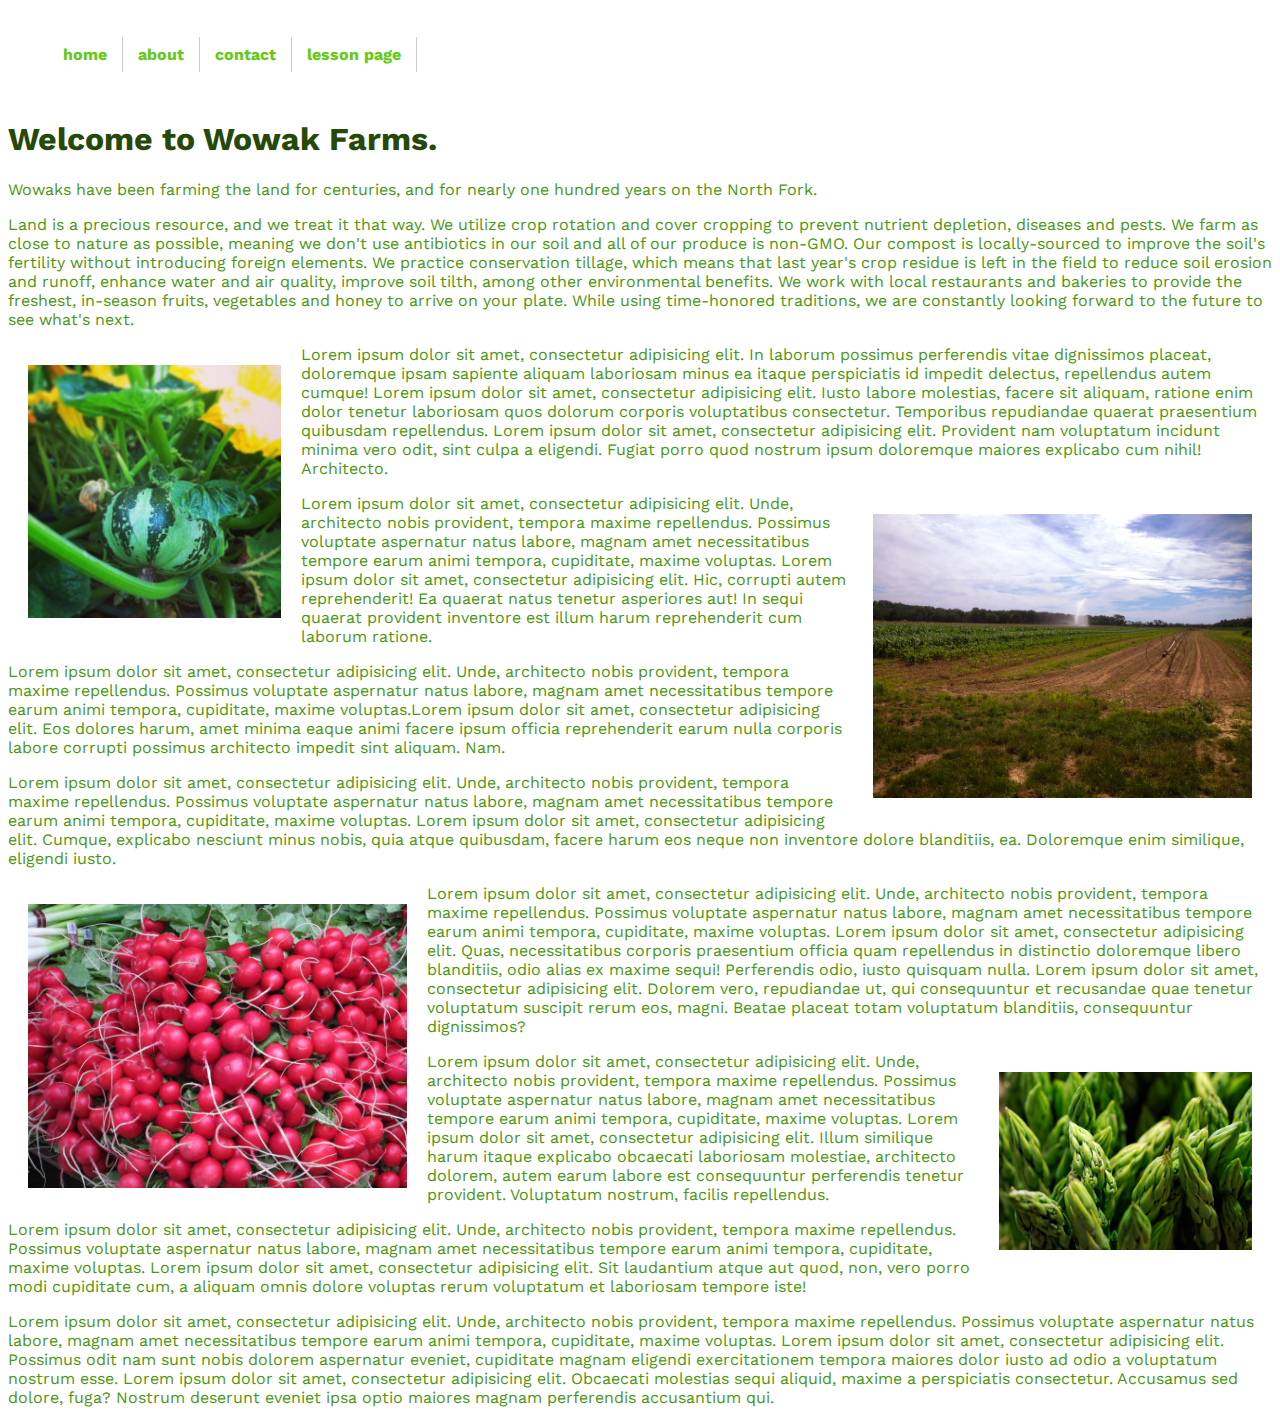
==== about.html @ 3cdbbc7f "first commit" ====
<!DOCTYPE html>
<html lang="en">
<head>
	<meta charset="UTF-8">
	<link href='https://fonts.googleapis.com/css?family=Work+Sans' rel='stylesheet' type='text/css'>
	<link rel="stylesheet" type="text/css" href="main.css">
	<title>about the farm</title>
</head>
<body>

	<nav>
			<ul>
				<li><a href="index.html">home</a></li>
				<li><a href="about.html">about</a></li>
				<li><a href="contact.html">contact</a></li>
				<li><a target="_blank" href="lesson1/indexA.html">lesson page</a></li>
			</ul>
		</nav>
	
	<h1>Welcome to Wowak Farms.</h1>
		<p>
			Wowaks have been farming the land for centuries, and for nearly one hundred years on the North Fork.
		</p>
		<p>
			Land is a precious resource, and we treat it that way. We utilize crop rotation and cover cropping to prevent nutrient depletion, diseases and pests. We farm as close to nature as possible, meaning we don't use antibiotics in our soil and all of our produce is non-GMO. Our compost is locally-sourced to improve the soil's fertility without introducing foreign elements. We practice conservation tillage, which means that last year's crop residue is left in the field to reduce soil erosion and runoff, enhance water and air quality, improve soil tilth, among other environmental benefits. We work with local restaurants and bakeries to provide the freshest, in-season fruits, vegetables and honey to arrive on your plate. While using time-honored traditions, we are constantly looking forward to the future to see what's next.
		</p>
				<span class="kobocha">
					<img src="images/kobocha.png"> 
				</span>
		<p>
			Lorem ipsum dolor sit amet, consectetur adipisicing elit. In laborum possimus perferendis vitae dignissimos placeat, doloremque ipsam sapiente aliquam laboriosam minus ea itaque perspiciatis id impedit delectus, repellendus autem cumque! Lorem ipsum dolor sit amet, consectetur adipisicing elit. Iusto labore molestias, facere sit aliquam, ratione enim dolor tenetur laboriosam quos dolorum corporis voluptatibus consectetur. Temporibus repudiandae quaerat praesentium quibusdam repellendus. Lorem ipsum dolor sit amet, consectetur adipisicing elit. Provident nam voluptatum incidunt minima vero odit, sint culpa a eligendi. Fugiat porro quod nostrum ipsum doloremque maiores explicabo cum nihil! Architecto.
		</p>
				<span class="fields">
					<img src="images/fields.jpg">
				</span>
		<p>
			Lorem ipsum dolor sit amet, consectetur adipisicing elit. Unde, architecto nobis provident, tempora maxime repellendus. Possimus voluptate aspernatur natus labore, magnam amet necessitatibus tempore earum animi tempora, cupiditate, maxime voluptas. Lorem ipsum dolor sit amet, consectetur adipisicing elit. Hic, corrupti autem reprehenderit! Ea quaerat natus tenetur asperiores aut! In sequi quaerat provident inventore est illum harum reprehenderit cum laborum ratione.
		</p>
		<p>
			Lorem ipsum dolor sit amet, consectetur adipisicing elit. Unde, architecto nobis provident, tempora maxime repellendus. Possimus voluptate aspernatur natus labore, magnam amet necessitatibus tempore earum animi tempora, cupiditate, maxime voluptas.Lorem ipsum dolor sit amet, consectetur adipisicing elit. Eos dolores harum, amet minima eaque animi facere ipsum officia reprehenderit earum nulla corporis labore corrupti possimus architecto impedit sint aliquam. Nam.
		</p>
		<p>
			Lorem ipsum dolor sit amet, consectetur adipisicing elit. Unde, architecto nobis provident, tempora maxime repellendus. Possimus voluptate aspernatur natus labore, magnam amet necessitatibus tempore earum animi tempora, cupiditate, maxime voluptas. Lorem ipsum dolor sit amet, consectetur adipisicing elit. Cumque, explicabo nesciunt minus nobis, quia atque quibusdam, facere harum eos neque non inventore dolore blanditiis, ea. Doloremque enim similique, eligendi iusto.
		</p>
				<span class="radishes">
					<img src="images/radishes.jpg">
				</span>
		<p>
			Lorem ipsum dolor sit amet, consectetur adipisicing elit. Unde, architecto nobis provident, tempora maxime repellendus. Possimus voluptate aspernatur natus labore, magnam amet necessitatibus tempore earum animi tempora, cupiditate, maxime voluptas. Lorem ipsum dolor sit amet, consectetur adipisicing elit. Quas, necessitatibus corporis praesentium officia quam repellendus in distinctio doloremque libero blanditiis, odio alias ex maxime sequi! Perferendis odio, iusto quisquam nulla. Lorem ipsum dolor sit amet, consectetur adipisicing elit. Dolorem vero, repudiandae ut, qui consequuntur et recusandae quae tenetur voluptatum suscipit rerum eos, magni. Beatae placeat totam voluptatum blanditiis, consequuntur dignissimos?
		</p>
				<span class="asparagus">
					<img src="images/asparagus.jpg">
				</span>
		<p>
			Lorem ipsum dolor sit amet, consectetur adipisicing elit. Unde, architecto nobis provident, tempora maxime repellendus. Possimus voluptate aspernatur natus labore, magnam amet necessitatibus tempore earum animi tempora, cupiditate, maxime voluptas. Lorem ipsum dolor sit amet, consectetur adipisicing elit. Illum similique harum itaque explicabo obcaecati laboriosam molestiae, architecto dolorem, autem earum labore est consequuntur perferendis tenetur provident. Voluptatum nostrum, facilis repellendus.
		</p>
		<p>
			Lorem ipsum dolor sit amet, consectetur adipisicing elit. Unde, architecto nobis provident, tempora maxime repellendus. Possimus voluptate aspernatur natus labore, magnam amet necessitatibus tempore earum animi tempora, cupiditate, maxime voluptas. Lorem ipsum dolor sit amet, consectetur adipisicing elit. Sit laudantium atque aut quod, non, vero porro modi cupiditate cum, a aliquam omnis dolore voluptas rerum voluptatum et laboriosam tempore iste!
		</p>
		<p>
			Lorem ipsum dolor sit amet, consectetur adipisicing elit. Unde, architecto nobis provident, tempora maxime repellendus. Possimus voluptate aspernatur natus labore, magnam amet necessitatibus tempore earum animi tempora, cupiditate, maxime voluptas. Lorem ipsum dolor sit amet, consectetur adipisicing elit. Possimus odit nam sunt nobis dolorem aspernatur eveniet, cupiditate magnam eligendi exercitationem tempora maiores dolor iusto ad odio a voluptatum nostrum esse. Lorem ipsum dolor sit amet, consectetur adipisicing elit. Obcaecati molestias sequi aliquid, maxime a perspiciatis consectetur. Accusamus sed dolore, fuga? Nostrum deserunt eveniet ipsa optio maiores magnam perferendis accusantium qui.
		</p>

</body>
</html>
---- main.css ----
html {
  background: url(images/veg-back.jpg) no-repeat center center fixed;
  -webkit-background-size: cover;
  -moz-background-size: cover;
  -o-background-size: cover;
  background-size: cover; 
  background-size: 100% 100%;
}

nav {
	width: 100%;
	float: left;
	margin: 0 0 3em 0;
	padding: 0;
}

ul {
	list-style-type:none;
	font-family: 'Work Sans', sans-serif;
}

nav li {
	float: left;
}

nav li a {
	display: block;
	padding: 8px 15px;
	text-decoration: none;
	font-weight: bold;
	color: #66C917;
	border-right: 1px solid #ccc;

}

nav li a:hover {
	color: #73007C;
}

h1 {
	font-family: 'Work Sans', sans-serif;
	color: #254908;
}

h3 {
	font-family: 'Work Sans', sans-serif;
	color: #32491E;
}

p {
	font-family: 'Work Sans', sans-serif;
	color: #4C9611;
}

.fresh {
	width: 768px;
	height: 512px;
}

.fresh img {
	width: 100%;
	height: auto;
}

.float-left {
	width: 384px;
	height: 256px;
}

.float-left img {
	width: 100%;
	height: auto;
	float: left;
	padding: 20px;
}

.social-media {
	background-color: #73007C;
}

#end {
	font-size: 20pt;
}

.kobocha {
	width: 384px;
	height: 256px;
}

.kobocha img {
	width: 20%;
	height: auto;
	float: left;
	margin: 20px;
}

.fields {
	width: 384px;
	height: 256px;
}

.fields img {
	width: 30%;
	height: auto;
	float: right;
	margin: 20px;
}

.radishes {
	width: 384px;
	height: 256px;
}

.radishes img {
	width: 30%;
	height: auto;
	float: left;
	margin: 20px;
}

.asparagus {
	width: 384px;
	height: 256px;
}

.asparagus img {
	width: 20%;
	height: auto;
	float: right;
	margin: 20px;
}
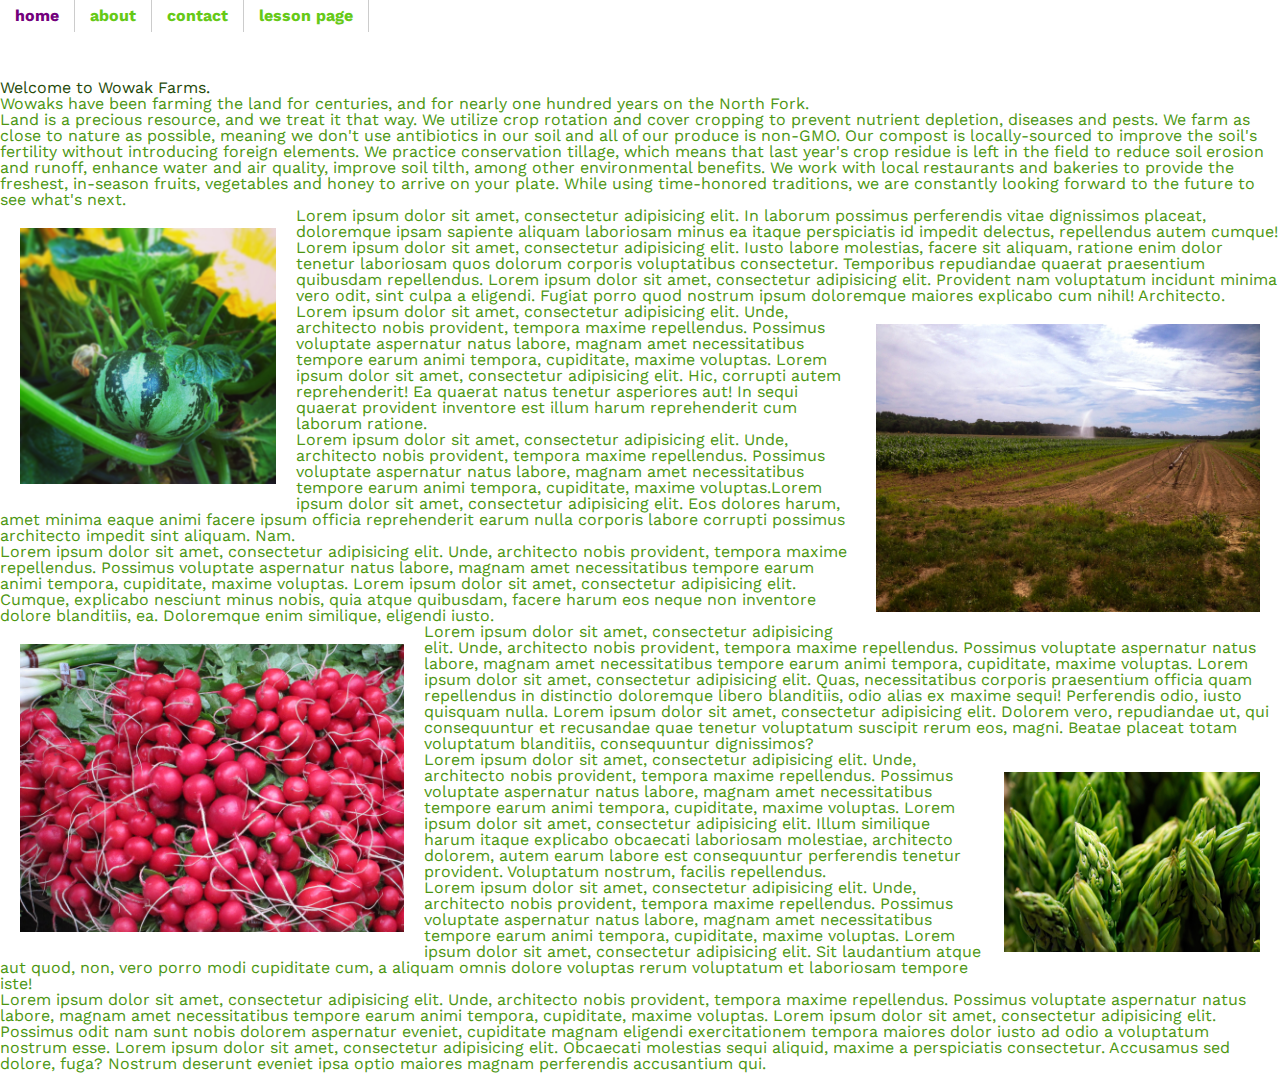
==== commit baff5337: "hopefully fixed spacing" ====
--- a/about.html
+++ b/about.html
@@ -7,60 +7,57 @@
 	<title>about the farm</title>
 </head>
 <body>
-
 	<nav>
-			<ul>
-				<li><a href="index.html">home</a></li>
-				<li><a href="about.html">about</a></li>
-				<li><a href="contact.html">contact</a></li>
-				<li><a target="_blank" href="lesson1/indexA.html">lesson page</a></li>
-			</ul>
-		</nav>
-	
+		<ul>
+			<li><a href="index.html">home</a></li>
+			<li><a href="about.html">about</a></li>
+			<li><a href="contact.html">contact</a></li>
+			<li><a target="_blank" href="lesson1/indexA.html">lesson page</a></li>
+		</ul>
+	</nav>
 	<h1>Welcome to Wowak Farms.</h1>
-		<p>
-			Wowaks have been farming the land for centuries, and for nearly one hundred years on the North Fork.
-		</p>
-		<p>
-			Land is a precious resource, and we treat it that way. We utilize crop rotation and cover cropping to prevent nutrient depletion, diseases and pests. We farm as close to nature as possible, meaning we don't use antibiotics in our soil and all of our produce is non-GMO. Our compost is locally-sourced to improve the soil's fertility without introducing foreign elements. We practice conservation tillage, which means that last year's crop residue is left in the field to reduce soil erosion and runoff, enhance water and air quality, improve soil tilth, among other environmental benefits. We work with local restaurants and bakeries to provide the freshest, in-season fruits, vegetables and honey to arrive on your plate. While using time-honored traditions, we are constantly looking forward to the future to see what's next.
-		</p>
-				<span class="kobocha">
-					<img src="images/kobocha.png"> 
-				</span>
-		<p>
-			Lorem ipsum dolor sit amet, consectetur adipisicing elit. In laborum possimus perferendis vitae dignissimos placeat, doloremque ipsam sapiente aliquam laboriosam minus ea itaque perspiciatis id impedit delectus, repellendus autem cumque! Lorem ipsum dolor sit amet, consectetur adipisicing elit. Iusto labore molestias, facere sit aliquam, ratione enim dolor tenetur laboriosam quos dolorum corporis voluptatibus consectetur. Temporibus repudiandae quaerat praesentium quibusdam repellendus. Lorem ipsum dolor sit amet, consectetur adipisicing elit. Provident nam voluptatum incidunt minima vero odit, sint culpa a eligendi. Fugiat porro quod nostrum ipsum doloremque maiores explicabo cum nihil! Architecto.
-		</p>
-				<span class="fields">
-					<img src="images/fields.jpg">
-				</span>
-		<p>
-			Lorem ipsum dolor sit amet, consectetur adipisicing elit. Unde, architecto nobis provident, tempora maxime repellendus. Possimus voluptate aspernatur natus labore, magnam amet necessitatibus tempore earum animi tempora, cupiditate, maxime voluptas. Lorem ipsum dolor sit amet, consectetur adipisicing elit. Hic, corrupti autem reprehenderit! Ea quaerat natus tenetur asperiores aut! In sequi quaerat provident inventore est illum harum reprehenderit cum laborum ratione.
-		</p>
-		<p>
-			Lorem ipsum dolor sit amet, consectetur adipisicing elit. Unde, architecto nobis provident, tempora maxime repellendus. Possimus voluptate aspernatur natus labore, magnam amet necessitatibus tempore earum animi tempora, cupiditate, maxime voluptas.Lorem ipsum dolor sit amet, consectetur adipisicing elit. Eos dolores harum, amet minima eaque animi facere ipsum officia reprehenderit earum nulla corporis labore corrupti possimus architecto impedit sint aliquam. Nam.
-		</p>
-		<p>
-			Lorem ipsum dolor sit amet, consectetur adipisicing elit. Unde, architecto nobis provident, tempora maxime repellendus. Possimus voluptate aspernatur natus labore, magnam amet necessitatibus tempore earum animi tempora, cupiditate, maxime voluptas. Lorem ipsum dolor sit amet, consectetur adipisicing elit. Cumque, explicabo nesciunt minus nobis, quia atque quibusdam, facere harum eos neque non inventore dolore blanditiis, ea. Doloremque enim similique, eligendi iusto.
-		</p>
-				<span class="radishes">
-					<img src="images/radishes.jpg">
-				</span>
-		<p>
-			Lorem ipsum dolor sit amet, consectetur adipisicing elit. Unde, architecto nobis provident, tempora maxime repellendus. Possimus voluptate aspernatur natus labore, magnam amet necessitatibus tempore earum animi tempora, cupiditate, maxime voluptas. Lorem ipsum dolor sit amet, consectetur adipisicing elit. Quas, necessitatibus corporis praesentium officia quam repellendus in distinctio doloremque libero blanditiis, odio alias ex maxime sequi! Perferendis odio, iusto quisquam nulla. Lorem ipsum dolor sit amet, consectetur adipisicing elit. Dolorem vero, repudiandae ut, qui consequuntur et recusandae quae tenetur voluptatum suscipit rerum eos, magni. Beatae placeat totam voluptatum blanditiis, consequuntur dignissimos?
-		</p>
-				<span class="asparagus">
-					<img src="images/asparagus.jpg">
-				</span>
-		<p>
-			Lorem ipsum dolor sit amet, consectetur adipisicing elit. Unde, architecto nobis provident, tempora maxime repellendus. Possimus voluptate aspernatur natus labore, magnam amet necessitatibus tempore earum animi tempora, cupiditate, maxime voluptas. Lorem ipsum dolor sit amet, consectetur adipisicing elit. Illum similique harum itaque explicabo obcaecati laboriosam molestiae, architecto dolorem, autem earum labore est consequuntur perferendis tenetur provident. Voluptatum nostrum, facilis repellendus.
-		</p>
-		<p>
-			Lorem ipsum dolor sit amet, consectetur adipisicing elit. Unde, architecto nobis provident, tempora maxime repellendus. Possimus voluptate aspernatur natus labore, magnam amet necessitatibus tempore earum animi tempora, cupiditate, maxime voluptas. Lorem ipsum dolor sit amet, consectetur adipisicing elit. Sit laudantium atque aut quod, non, vero porro modi cupiditate cum, a aliquam omnis dolore voluptas rerum voluptatum et laboriosam tempore iste!
-		</p>
-		<p>
-			Lorem ipsum dolor sit amet, consectetur adipisicing elit. Unde, architecto nobis provident, tempora maxime repellendus. Possimus voluptate aspernatur natus labore, magnam amet necessitatibus tempore earum animi tempora, cupiditate, maxime voluptas. Lorem ipsum dolor sit amet, consectetur adipisicing elit. Possimus odit nam sunt nobis dolorem aspernatur eveniet, cupiditate magnam eligendi exercitationem tempora maiores dolor iusto ad odio a voluptatum nostrum esse. Lorem ipsum dolor sit amet, consectetur adipisicing elit. Obcaecati molestias sequi aliquid, maxime a perspiciatis consectetur. Accusamus sed dolore, fuga? Nostrum deserunt eveniet ipsa optio maiores magnam perferendis accusantium qui.
-		</p>
-
+	<p>
+		Wowaks have been farming the land for centuries, and for nearly one hundred years on the North Fork.
+	</p>
+	<p>
+		Land is a precious resource, and we treat it that way. We utilize crop rotation and cover cropping to prevent nutrient depletion, diseases and pests. We farm as close to nature as possible, meaning we don't use antibiotics in our soil and all of our produce is non-GMO. Our compost is locally-sourced to improve the soil's fertility without introducing foreign elements. We practice conservation tillage, which means that last year's crop residue is left in the field to reduce soil erosion and runoff, enhance water and air quality, improve soil tilth, among other environmental benefits. We work with local restaurants and bakeries to provide the freshest, in-season fruits, vegetables and honey to arrive on your plate. While using time-honored traditions, we are constantly looking forward to the future to see what's next.
+	</p>
+	<span class="kobocha">
+		<img src="images/kobocha.png"> 
+	</span>
+	<p>
+		Lorem ipsum dolor sit amet, consectetur adipisicing elit. In laborum possimus perferendis vitae dignissimos placeat, doloremque ipsam sapiente aliquam laboriosam minus ea itaque perspiciatis id impedit delectus, repellendus autem cumque! Lorem ipsum dolor sit amet, consectetur adipisicing elit. Iusto labore molestias, facere sit aliquam, ratione enim dolor tenetur laboriosam quos dolorum corporis voluptatibus consectetur. Temporibus repudiandae quaerat praesentium quibusdam repellendus. Lorem ipsum dolor sit amet, consectetur adipisicing elit. Provident nam voluptatum incidunt minima vero odit, sint culpa a eligendi. Fugiat porro quod nostrum ipsum doloremque maiores explicabo cum nihil! Architecto.
+	</p>
+	<span class="fields">
+		<img src="images/fields.jpg">
+	</span>
+	<p>
+		Lorem ipsum dolor sit amet, consectetur adipisicing elit. Unde, architecto nobis provident, tempora maxime repellendus. Possimus voluptate aspernatur natus labore, magnam amet necessitatibus tempore earum animi tempora, cupiditate, maxime voluptas. Lorem ipsum dolor sit amet, consectetur adipisicing elit. Hic, corrupti autem reprehenderit! Ea quaerat natus tenetur asperiores aut! In sequi quaerat provident inventore est illum harum reprehenderit cum laborum ratione.
+	</p>
+	<p>
+		Lorem ipsum dolor sit amet, consectetur adipisicing elit. Unde, architecto nobis provident, tempora maxime repellendus. Possimus voluptate aspernatur natus labore, magnam amet necessitatibus tempore earum animi tempora, cupiditate, maxime voluptas.Lorem ipsum dolor sit amet, consectetur adipisicing elit. Eos dolores harum, amet minima eaque animi facere ipsum officia reprehenderit earum nulla corporis labore corrupti possimus architecto impedit sint aliquam. Nam.
+	</p>
+	<p>
+		Lorem ipsum dolor sit amet, consectetur adipisicing elit. Unde, architecto nobis provident, tempora maxime repellendus. Possimus voluptate aspernatur natus labore, magnam amet necessitatibus tempore earum animi tempora, cupiditate, maxime voluptas. Lorem ipsum dolor sit amet, consectetur adipisicing elit. Cumque, explicabo nesciunt minus nobis, quia atque quibusdam, facere harum eos neque non inventore dolore blanditiis, ea. Doloremque enim similique, eligendi iusto.
+	</p>
+	<span class="radishes">
+		<img src="images/radishes.jpg">
+	</span>
+	<p>
+		Lorem ipsum dolor sit amet, consectetur adipisicing elit. Unde, architecto nobis provident, tempora maxime repellendus. Possimus voluptate aspernatur natus labore, magnam amet necessitatibus tempore earum animi tempora, cupiditate, maxime voluptas. Lorem ipsum dolor sit amet, consectetur adipisicing elit. Quas, necessitatibus corporis praesentium officia quam repellendus in distinctio doloremque libero blanditiis, odio alias ex maxime sequi! Perferendis odio, iusto quisquam nulla. Lorem ipsum dolor sit amet, consectetur adipisicing elit. Dolorem vero, repudiandae ut, qui consequuntur et recusandae quae tenetur voluptatum suscipit rerum eos, magni. Beatae placeat totam voluptatum blanditiis, consequuntur dignissimos?
+	</p>
+	<span class="asparagus">
+		<img src="images/asparagus.jpg">
+	</span>
+	<p>
+		Lorem ipsum dolor sit amet, consectetur adipisicing elit. Unde, architecto nobis provident, tempora maxime repellendus. Possimus voluptate aspernatur natus labore, magnam amet necessitatibus tempore earum animi tempora, cupiditate, maxime voluptas. Lorem ipsum dolor sit amet, consectetur adipisicing elit. Illum similique harum itaque explicabo obcaecati laboriosam molestiae, architecto dolorem, autem earum labore est consequuntur perferendis tenetur provident. Voluptatum nostrum, facilis repellendus.
+	</p>
+	<p>
+		Lorem ipsum dolor sit amet, consectetur adipisicing elit. Unde, architecto nobis provident, tempora maxime repellendus. Possimus voluptate aspernatur natus labore, magnam amet necessitatibus tempore earum animi tempora, cupiditate, maxime voluptas. Lorem ipsum dolor sit amet, consectetur adipisicing elit. Sit laudantium atque aut quod, non, vero porro modi cupiditate cum, a aliquam omnis dolore voluptas rerum voluptatum et laboriosam tempore iste!
+	</p>
+	<p>
+		Lorem ipsum dolor sit amet, consectetur adipisicing elit. Unde, architecto nobis provident, tempora maxime repellendus. Possimus voluptate aspernatur natus labore, magnam amet necessitatibus tempore earum animi tempora, cupiditate, maxime voluptas. Lorem ipsum dolor sit amet, consectetur adipisicing elit. Possimus odit nam sunt nobis dolorem aspernatur eveniet, cupiditate magnam eligendi exercitationem tempora maiores dolor iusto ad odio a voluptatum nostrum esse. Lorem ipsum dolor sit amet, consectetur adipisicing elit. Obcaecati molestias sequi aliquid, maxime a perspiciatis consectetur. Accusamus sed dolore, fuga? Nostrum deserunt eveniet ipsa optio maiores magnam perferendis accusantium qui.
+	</p>
 </body>
 </html>
 
--- a/main.css
+++ b/main.css
@@ -1,3 +1,49 @@
+/*begin CSS reset*/
+html, body, div, span, applet, object, iframe,
+h1, h2, h3, h4, h5, h6, p, blockquote, pre,
+a, abbr, acronym, address, big, cite, code,
+del, dfn, em, img, ins, kbd, q, s, samp,
+small, strike, strong, sub, sup, tt, var,
+b, u, i, center,
+dl, dt, dd, ol, ul, li,
+fieldset, form, label, legend,
+table, caption, tbody, tfoot, thead, tr, th, td,
+article, aside, canvas, details, embed, 
+figure, figcaption, footer, header, hgroup, 
+menu, nav, output, ruby, section, summary,
+time, mark, audio, video {
+	margin: 0;
+	padding: 0;
+	border: 0;
+	font-size: 100%;
+	font: inherit;
+	vertical-align: baseline;
+}
+/* HTML5 display-role reset for older browsers */
+article, aside, details, figcaption, figure, 
+footer, header, hgroup, menu, nav, section {
+	display: block;
+}
+body {
+	line-height: 1;
+}
+ol, ul {
+	list-style: none;
+}
+blockquote, q {
+	quotes: none;
+}
+blockquote:before, blockquote:after,
+q:before, q:after {
+	content: '';
+	content: none;
+}
+table {
+	border-collapse: collapse;
+	border-spacing: 0;
+}
+/*end CSS reset*/
+
 html {
   background: url(images/veg-back.jpg) no-repeat center center fixed;
   -webkit-background-size: cover;
@@ -14,7 +60,7 @@
 	padding: 0;
 }
 
-ul {
+nav ul {
 	list-style-type:none;
 	font-family: 'Work Sans', sans-serif;
 }
@@ -33,10 +79,34 @@
 
 }
 
+/*added hover color*/
 nav li a:hover {
 	color: #73007C;
 }
 
+/*This is a fixed social media bar*/
+.social {
+	margin: 20px;
+	padding-top: 50px;
+	float: left;
+	position: fixed;
+	width: 15%;
+}
+
+.social ul {
+	list-style-type: none;
+}
+/*end social media bar*/
+
+/*Second column on contact page*/
+.other-float {
+	float: right;
+	margin: 20px;
+	display: inline-block;
+	width: 85%;
+}
+/*end second column*/
+
 h1 {
 	font-family: 'Work Sans', sans-serif;
 	color: #254908;
@@ -46,6 +116,26 @@
 	font-family: 'Work Sans', sans-serif;
 	color: #32491E;
 }
+
+/*This part serves to make three (3) columns*/
+.raspberries {
+	float: left;
+	width: 30%;
+	margin: 5px;
+}
+
+.spinach {
+	display: inline-block;
+	width: 30%;
+	margin: 5px;
+}
+
+.rhubarb {
+	float: right;
+	display: 30%;
+	margin: 5px;
+}
+/*end three (3) columns*/
 
 p {
 	font-family: 'Work Sans', sans-serif;
@@ -58,7 +148,7 @@
 }
 
 .fresh img {
-	width: 100%;
+	width: 30%;
 	height: auto;
 }
 
